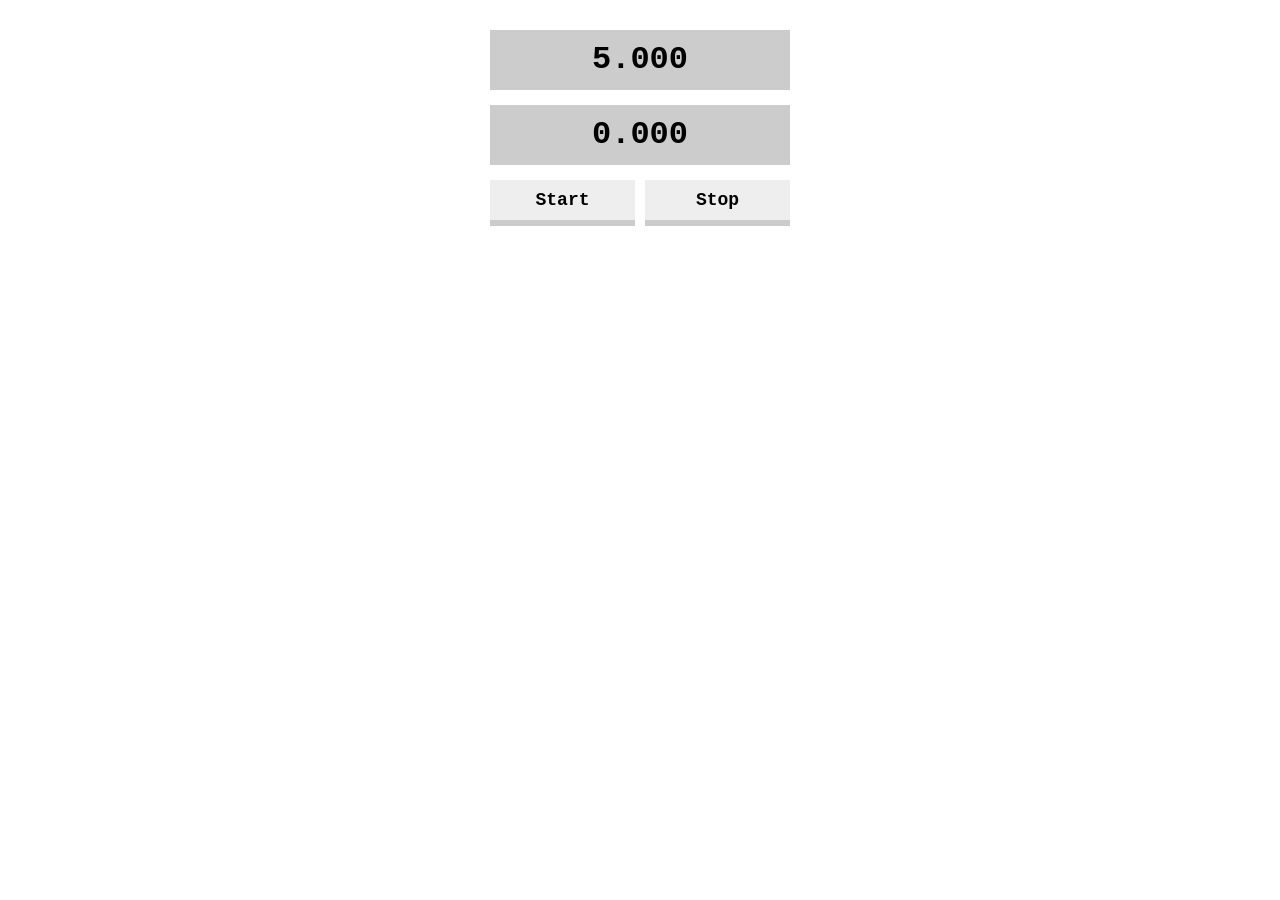
==== 5_seconds/index.html @ 865a31d1 "5_seconds" ====
<!DOCTYPE html>
<html lang="ja">
<head>
  <meta charset="UTF-8">
  <title>5 seconds!</title>
  <link rel="stylesheet" href="css/styles.css">
</head>
<body>
  <div class="container">
    <div id="target">5.000</div>
    <div id="result">0.000</div>
    <div class="buttons">
      <div id="start">Start</div>
      <div id="stop">Stop</div>
    </div>
  </div>
</body>
</html>
---- 5_seconds/css/styles.css ----
.container {
  font-family: 'Courier New', sans-serif;
  width: 300px;
  margin: 30px auto 0;
  text-align: center;
  font-weight: bold;
}

#target, #result {
  font-size: 32px;
  margin-bottom: 15px;
  background: #ccc;
  height: 60px;
  line-height: 60px;
}

#start {
  float: left;
} 

#stop {
  float: right;
} 

#start, #stop {
  cursor: pointer;
  font-size: 18px;
  width: 145px;
  background: #eee;
  height: 40px;
  line-height: 40px;
  box-shadow: 0 6px 0 #ccc;
}
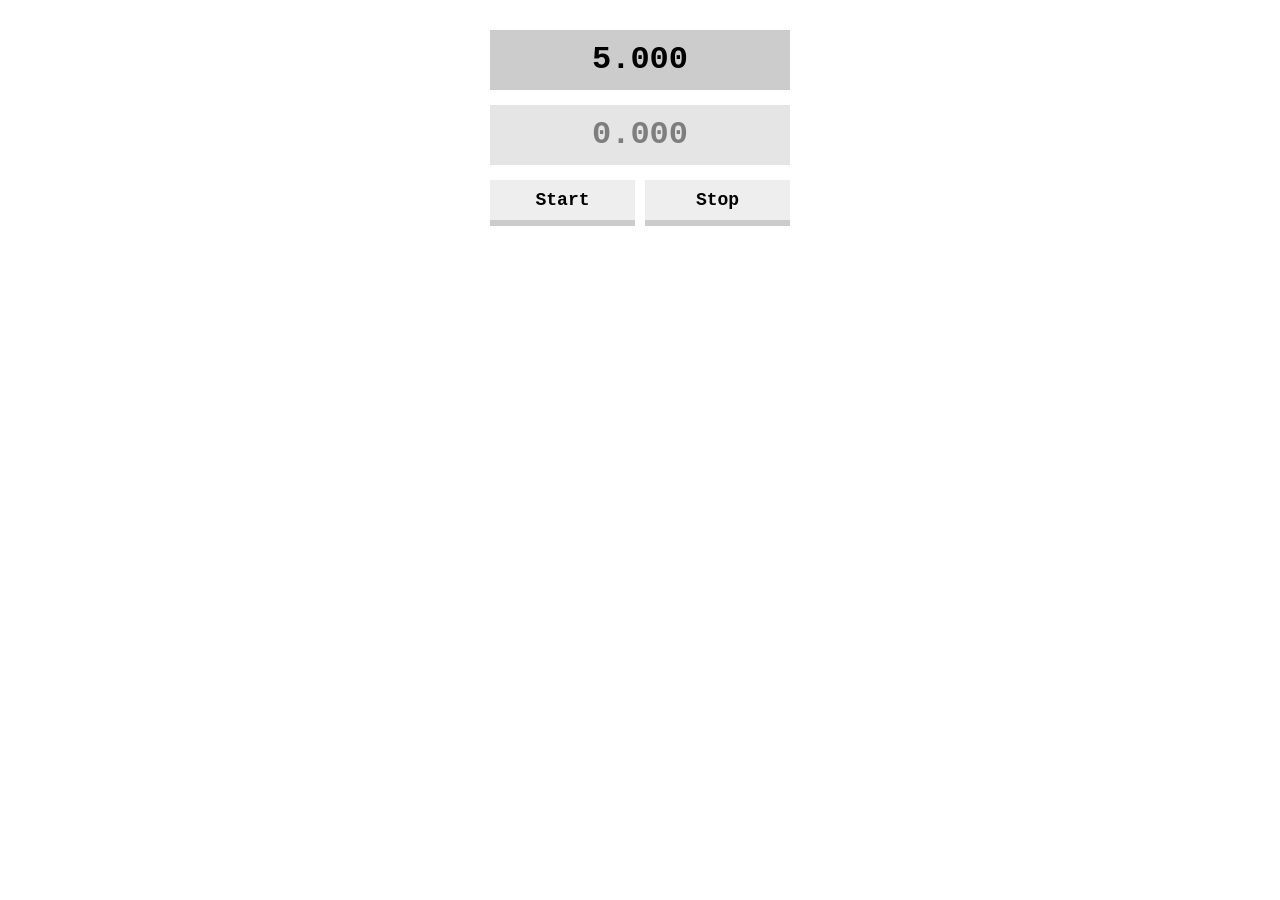
==== commit 2e22e458: "perfect 5_seconds" ====
--- a/5_seconds/index.html
+++ b/5_seconds/index.html
@@ -8,11 +8,12 @@
 <body>
   <div class="container">
     <div id="target">5.000</div>
-    <div id="result">0.000</div>
+    <div id="result" class="standby">0.000</div>
     <div class="buttons">
       <div id="start">Start</div>
       <div id="stop">Stop</div>
     </div>
   </div>
+  <script src="js/main.js"></script>
 </body>
 </html>
--- a/5_seconds/css/styles.css
+++ b/5_seconds/css/styles.css
@@ -12,6 +12,15 @@
   background: #ccc;
   height: 60px;
   line-height: 60px;
+}
+
+#result.standby {
+  opacity: 0.5;
+}
+
+#result.perfect {
+  background: #FA5858;
+  color: #fff;
 }
 
 #start {
@@ -31,3 +40,8 @@
   line-height: 40px;
   box-shadow: 0 6px 0 #ccc;
 }
+
+#start.pushed, #stop.puhsed {
+  margin-top: 3px;
+  box-shadow: 0 6px 0 #ccc;
+}
